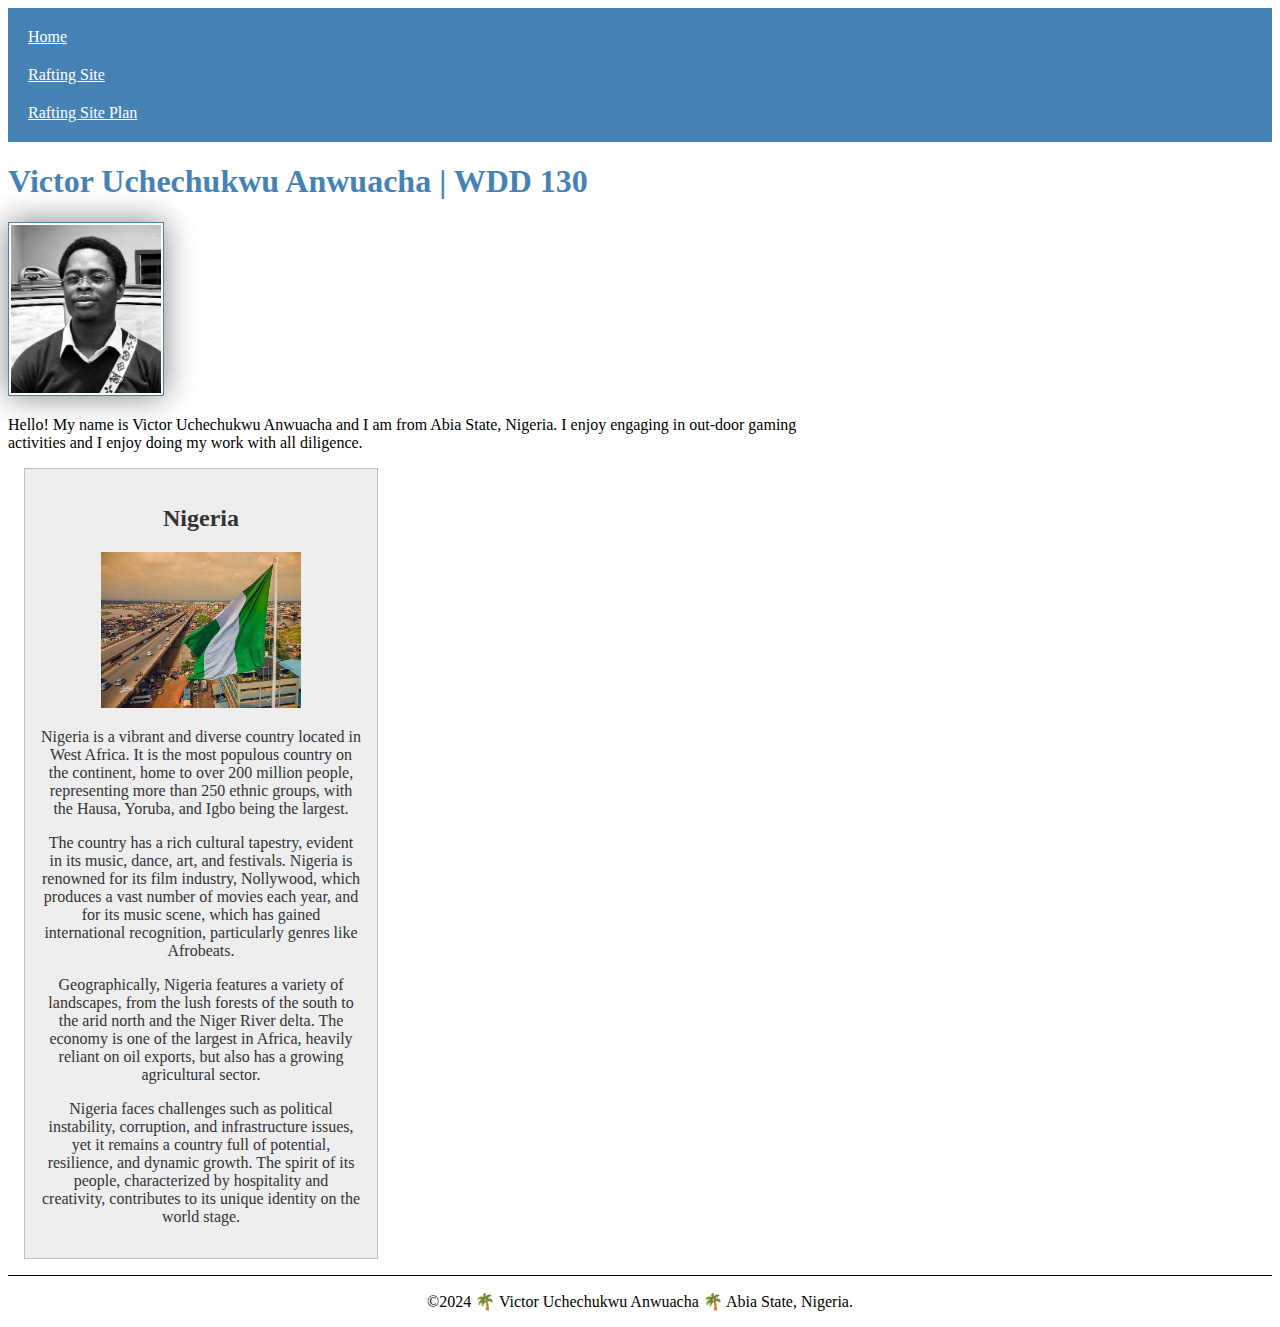
==== index.html @ d1996b69 "good" ====
<!DOCTYPE html>
<html lang="en-US">
<head>
    <meta charset="UTF-8">
    <meta name="viewport" content="width=device-width, initial-scale=1.0">
    <title>VICTOR UCHECHUKWU ANWUACHA | WDD 130</title>
    <meta name="description" content="Home page enhancement">
    <meta name="author" content="Victor Annwuacha">

    <link rel="stylesheet" href="styles/styles.css">
</head>
<body>
    <header>
        <nav>    
            <a href="#">Home</a>
            <a href="wwr/about.html">Rafting Site</a>
            <a href="wwr/site-plan-rafting.html">Rafting Site Plan</a>
        </nav>
    </header>
    <main>
        <h1>Victor Uchechukwu Anwuacha | WDD 130</h1>
        <img src="Images/profile.jpg" alt="Hello, my name is Victor Anwuacha" width="200">
        <p>Hello! My name is Victor Uchechukwu Anwuacha and I am from Abia State, Nigeria. I enjoy engaging in out-door
            gaming activities and I enjoy doing my work with all diligence.
        </p>
    </main>
    <aside>
        <h2>Nigeria</h2>
        <img src="Images/nigeria.jpeg" alt="This Nigeria">
        <p>
            Nigeria is a vibrant and diverse country located in West Africa. It is the most populous country on 
            the continent, home to over 200 million people, representing more than 250 ethnic groups, with the 
            Hausa, Yoruba, and Igbo being the largest.
        </p>
        <p>
            The country has a rich cultural tapestry, evident in its music, dance, art, and festivals. Nigeria is 
            renowned for its film industry, Nollywood, which produces a vast number of movies each year, and for 
            its music scene, which has gained international recognition, particularly genres like Afrobeats.
        </p>
        <p>
            Geographically, Nigeria features a variety of landscapes, from the lush forests of the south to the 
            arid north and the Niger River delta. The economy is one of the largest in Africa, heavily reliant on 
            oil exports, but also has a growing agricultural sector.
        </p>
        <p>
            Nigeria faces challenges such as political instability, corruption, and infrastructure issues, yet it 
            remains a country full of potential, resilience, and dynamic growth. The spirit of its people, 
            characterized by hospitality and creativity, contributes to its unique identity on the world stage.
        </p>
    </aside>
    <footer>
        <p>&copy;2024 🌴 Victor Uchechukwu Anwuacha 🌴 Abia State, Nigeria.</p>
    </footer>
</body>
<!-- 13th October, 2024. -->
</html>
---- styles/styles.css ----
main {
    max-width: 840px;
}
aside {
    width: 20rem;
    margin: 1rem;
    border: 1px solid rgba(0, 0, 0, 0.2);
    padding: 1rem;
    background-color: #eee;
    color: #333;
    text-align: center;
}
aside img {
    width: 200px;
    height: auto;
}
main img{
    width: 150px;
    height: auto;
    border: 1px solid steelblue;
    padding: 2px;
    box-shadow: 0 0 30px gray;
}
p {
    padding: 0;
}
footer {
    margin-top: 15px;
    border-top: 1px solid #000;
    text-align: center;
}
nav {
    background-color: steelblue;
    padding: 10px;
}
nav a {
    color: white;
    padding: 10px;
    display: block;
}
h1{
    color: steelblue;
}
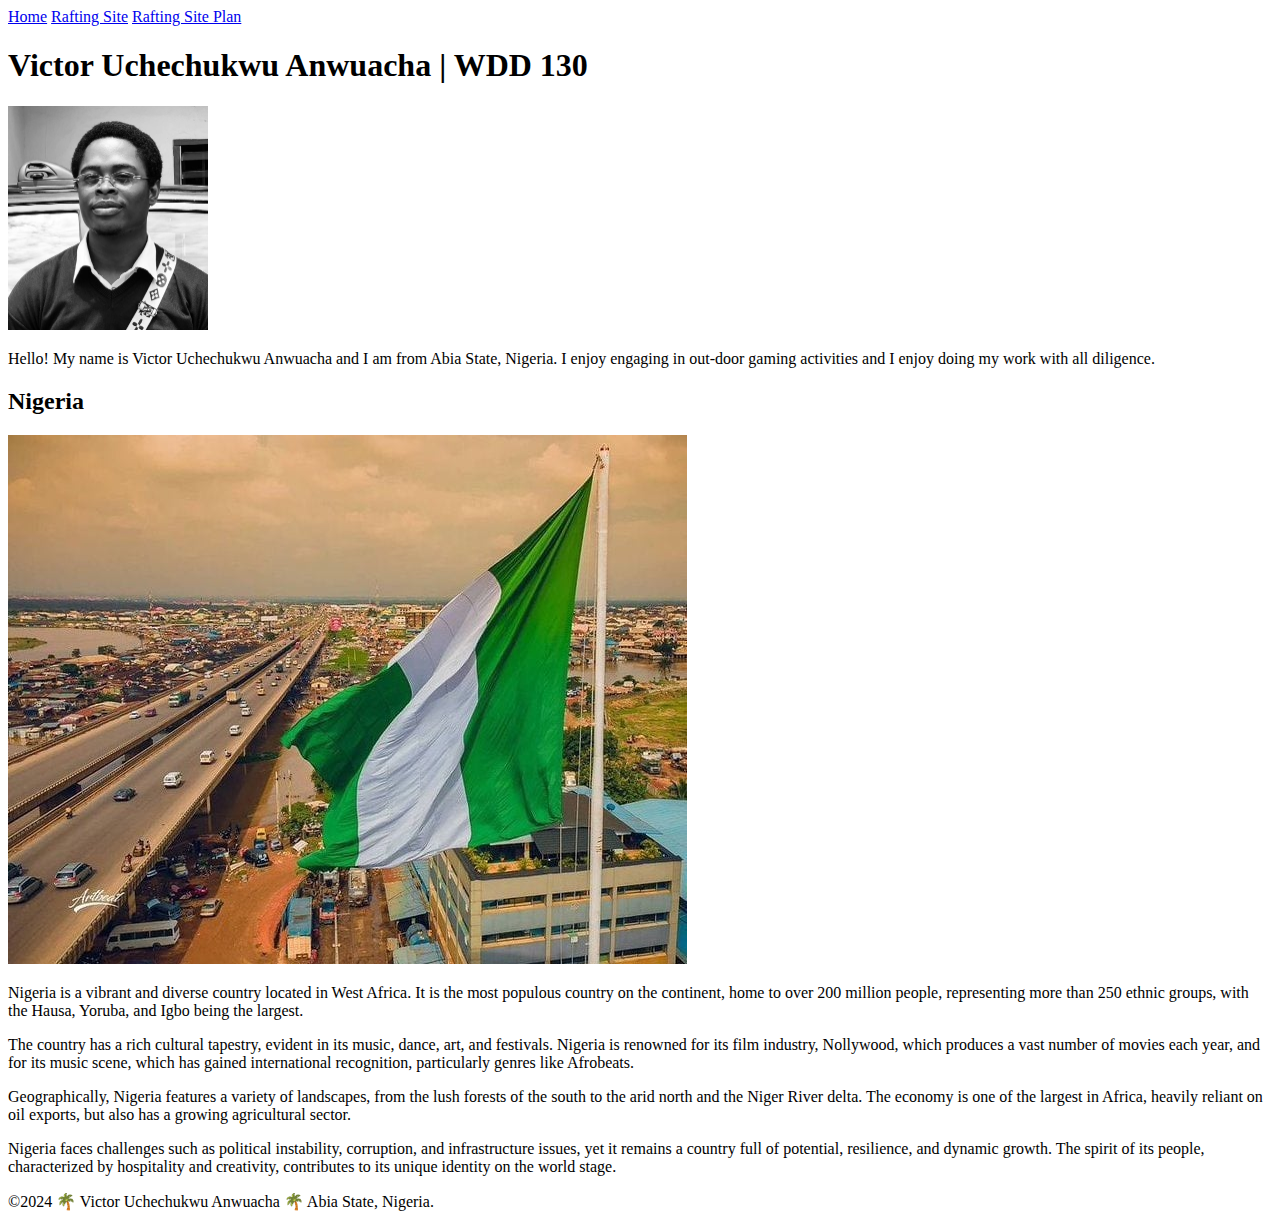
==== commit 35729da0: "Update index.html" ====
--- a/index.html
+++ b/index.html
@@ -7,7 +7,7 @@
     <meta name="description" content="Home page enhancement">
     <meta name="author" content="Victor Annwuacha">
 
-    <link rel="stylesheet" href="styles/styles.css">
+    <link rel="stylesheet" href="styles/rafting.css">
 </head>
 <body>
     <header>
@@ -53,4 +53,4 @@
     </footer>
 </body>
 <!-- 13th October, 2024. -->
-</html>   +</html>   
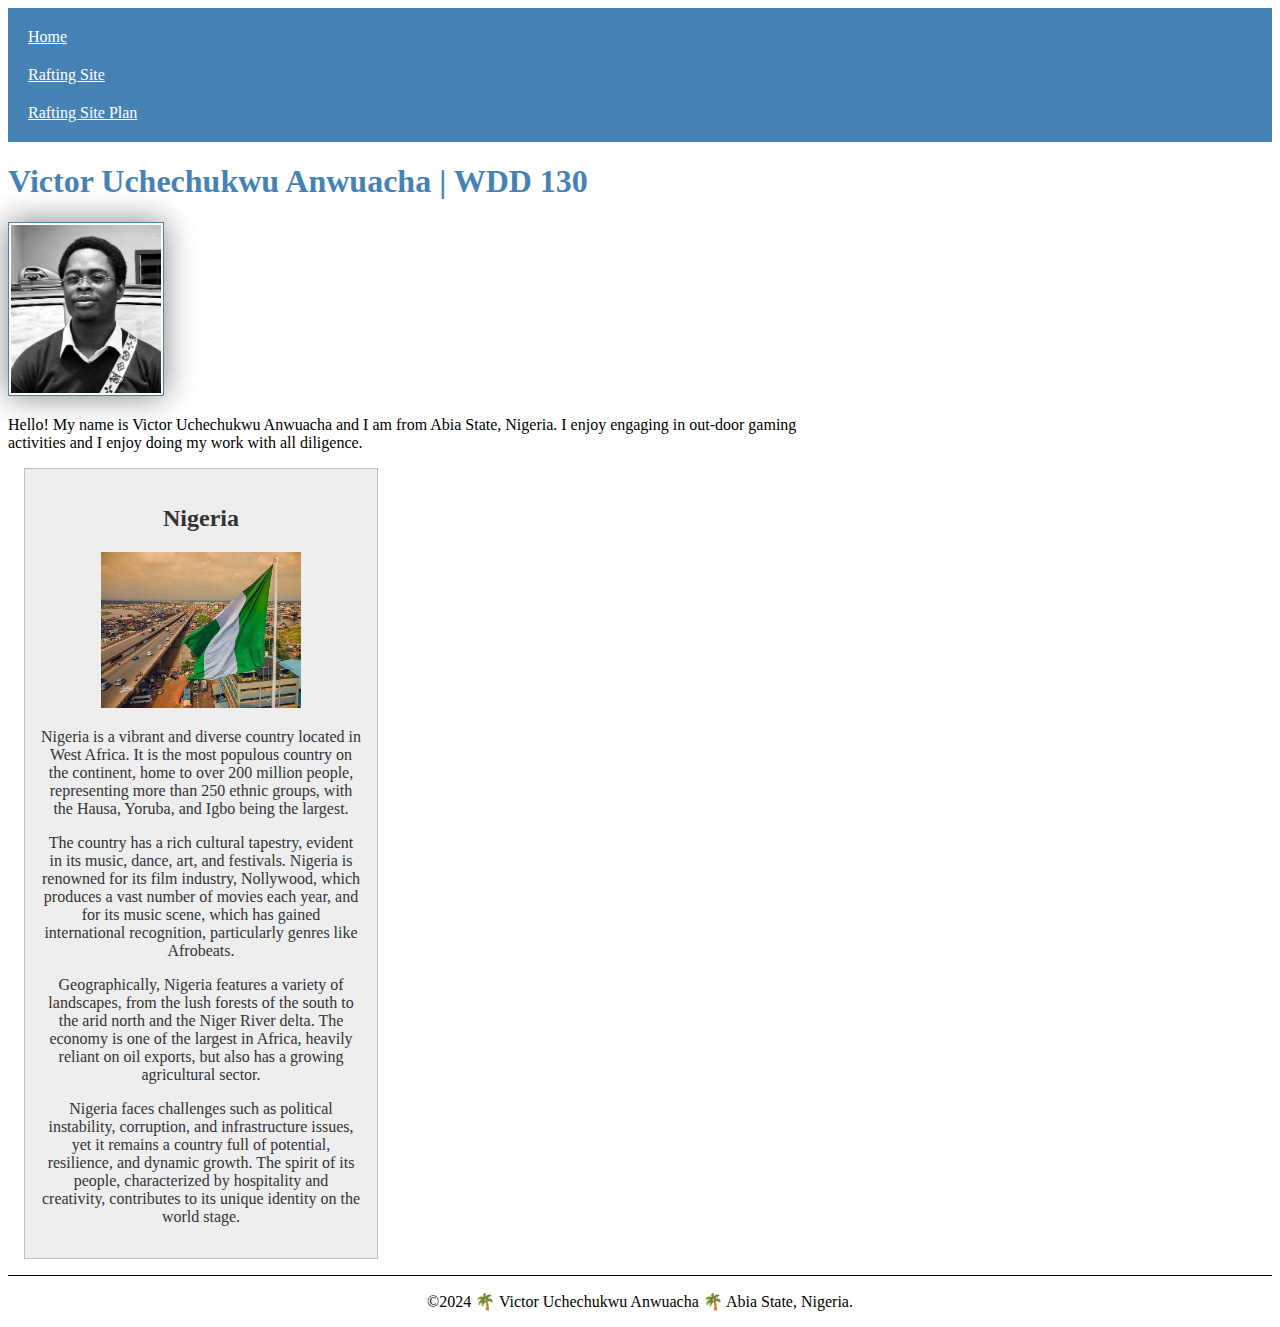
==== commit 95329a65: "Update index.html" ====
--- a/index.html
+++ b/index.html
@@ -7,7 +7,7 @@
     <meta name="description" content="Home page enhancement">
     <meta name="author" content="Victor Annwuacha">
 
-    <link rel="stylesheet" href="styles/rafting.css">
+    <link rel="stylesheet" href="styles/styles.css">
 </head>
 <body>
     <header>
--- a/styles/styles.css
+++ b/styles/styles.css
@@ -0,0 +1,43 @@
+main {
+    max-width: 840px;
+}
+aside {
+    width: 20rem;
+    margin: 1rem;
+    border: 1px solid rgba(0, 0, 0, 0.2);
+    padding: 1rem;
+    background-color: #eee;
+    color: #333;
+    text-align: center;
+}
+aside img {
+    width: 200px;
+    height: auto;
+}
+main img{
+    width: 150px;
+    height: auto;
+    border: 1px solid steelblue;
+    padding: 2px;
+    box-shadow: 0 0 30px gray;
+}
+p {
+    padding: 0;
+}
+footer {
+    margin-top: 15px;
+    border-top: 1px solid #000;
+    text-align: center;
+}
+nav {
+    background-color: steelblue;
+    padding: 10px;
+}
+nav a {
+    color: white;
+    padding: 10px;
+    display: block;
+}
+h1{
+    color: steelblue;
+}